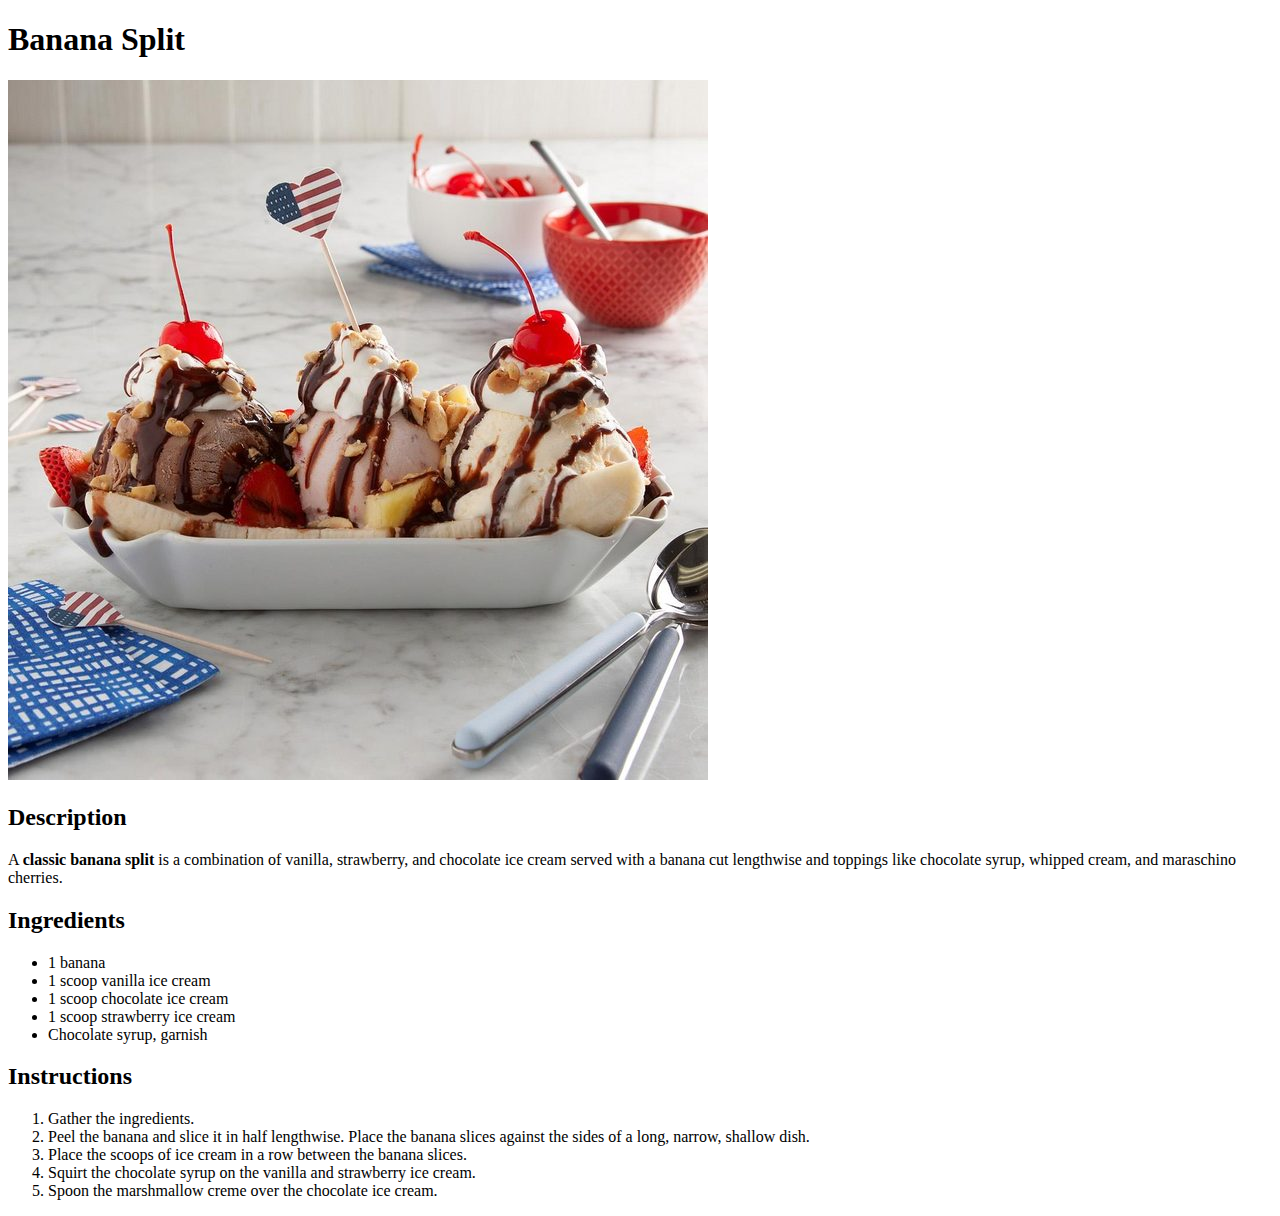
==== recipes/banana.html @ 8338d6b4 "Creation of an images directory. 2nd recipe finished" ====
<!DOCTYPE html>
<html lang="en">

    <head>

      <title>Banana Split Recipe</title>        
      <meta charset="utf-8">

    </head>

    <body>

      <h1>Banana Split</h1>   
      <img src="../images/banana.jpg" alt="Banana Split">

      <h2>Description</h2>
      <p> A <strong>classic banana split </strong>is a combination of vanilla, strawberry, 
          and chocolate ice cream served with a banana cut lengthwise and toppings like chocolate syrup, 
          whipped cream, and maraschino cherries.</p>
      <p></em></p>

      <h2>Ingredients</h2>
      <ul>
           <li>1 banana</li>
           <li>1 scoop vanilla ice cream </li>
           <li> 1 scoop chocolate ice cream </li>
           <li>1 scoop strawberry ice cream </li>
           <li>Chocolate syrup, garnish</li>
      </ul>

      <h2>Instructions</h2>

      <ol>
        
           <li>Gather the ingredients. </li>
           <li>Peel the banana and slice it in half lengthwise. Place the banana slices against the sides of a long, narrow, shallow dish.</li>
           <li>Place the scoops of ice cream in a row between the banana slices. </li>
           <li>Squirt the chocolate syrup on the vanilla and strawberry ice cream. </li>
           <li>Spoon the marshmallow creme over the chocolate ice cream.</li>


      </ol>
        
    </body>


</html>
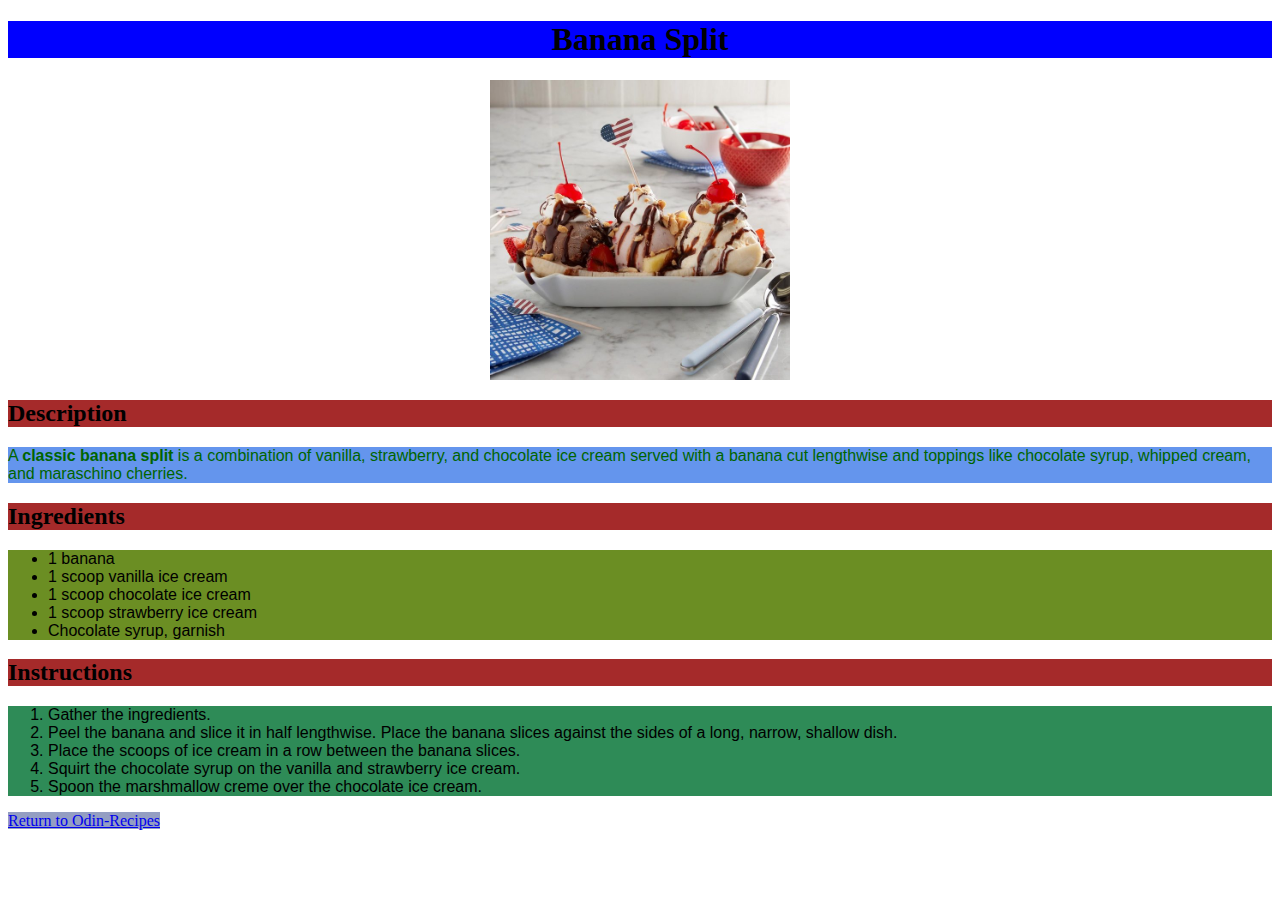
==== commit 5428297d: "use of css foundations resources, background colors, text-align,font family, among others" ====
--- a/recipes/banana.html
+++ b/recipes/banana.html
@@ -5,19 +5,19 @@
 
       <title>Banana Split Recipe</title>        
       <meta charset="utf-8">
+      <link rel="stylesheet" href="../styles.css">
 
     </head>
 
     <body>
 
       <h1>Banana Split</h1>   
-      <img src="../images/banana.jpg" alt="Banana Split">
+      <img src="../images/banana.jpg" alt="Banana Split" class="banana">
 
       <h2>Description</h2>
       <p> A <strong>classic banana split </strong>is a combination of vanilla, strawberry, 
           and chocolate ice cream served with a banana cut lengthwise and toppings like chocolate syrup, 
           whipped cream, and maraschino cherries.</p>
-      <p></em></p>
 
       <h2>Ingredients</h2>
       <ul>
@@ -40,6 +40,8 @@
 
 
       </ol>
+
+      <a href="../index.html" id="volver">Return to Odin-Recipes</a>
         
     </body>
 
--- a/styles.css
+++ b/styles.css
@@ -0,0 +1,67 @@
+h1{
+
+    text-align: center;
+    background: blue;
+}
+
+img{
+
+        display: block;
+        margin-left: auto;
+        margin-right: auto;
+        
+}
+
+.banana {
+
+    height: auto;
+    width: 300px;
+    
+}
+
+.milk{
+
+    height: auto;
+    width: 300px;
+
+}
+
+.pancakes{
+
+    height: 250px;
+    width: 300px;
+}
+
+h2{
+
+    background-color: brown;
+}
+
+p{
+
+    font-family: Arial, Helvetica, sans-serif;
+    background-color: cornflowerblue;
+    color: darkgreen;
+}
+
+li{
+
+    font-family: Impact, Haettenschweiler, "Arial Narrow Bold", sans-serif;
+}
+
+ol{
+
+   text-align: left;
+   background: seagreen;
+}
+
+ul{
+
+    background:olivedrab;
+}
+
+#volver{
+
+    text-align: center;
+    background-color:hsl(227, 27%, 67%);
+}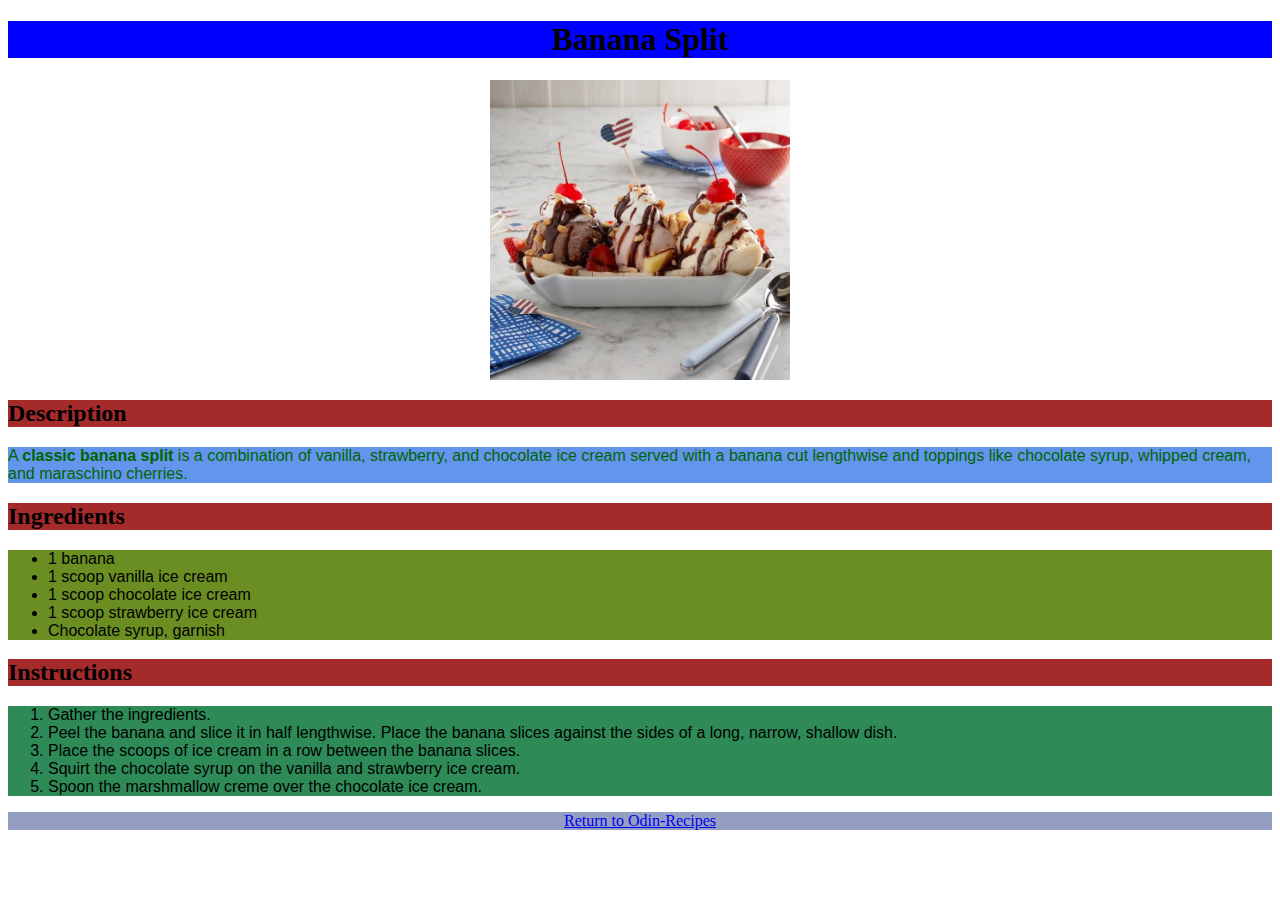
==== commit 375f45d7: "css foundations completed" ====
--- a/recipes/banana.html
+++ b/recipes/banana.html
@@ -41,7 +41,7 @@
 
       </ol>
 
-      <a href="../index.html" id="volver">Return to Odin-Recipes</a>
+      <div><a href="../index.html" id="volver">Return to Odin-Recipes</a></div>
         
     </body>
 
--- a/styles.css
+++ b/styles.css
@@ -60,7 +60,7 @@
     background:olivedrab;
 }
 
-#volver{
+div{
 
     text-align: center;
     background-color:hsl(227, 27%, 67%);
